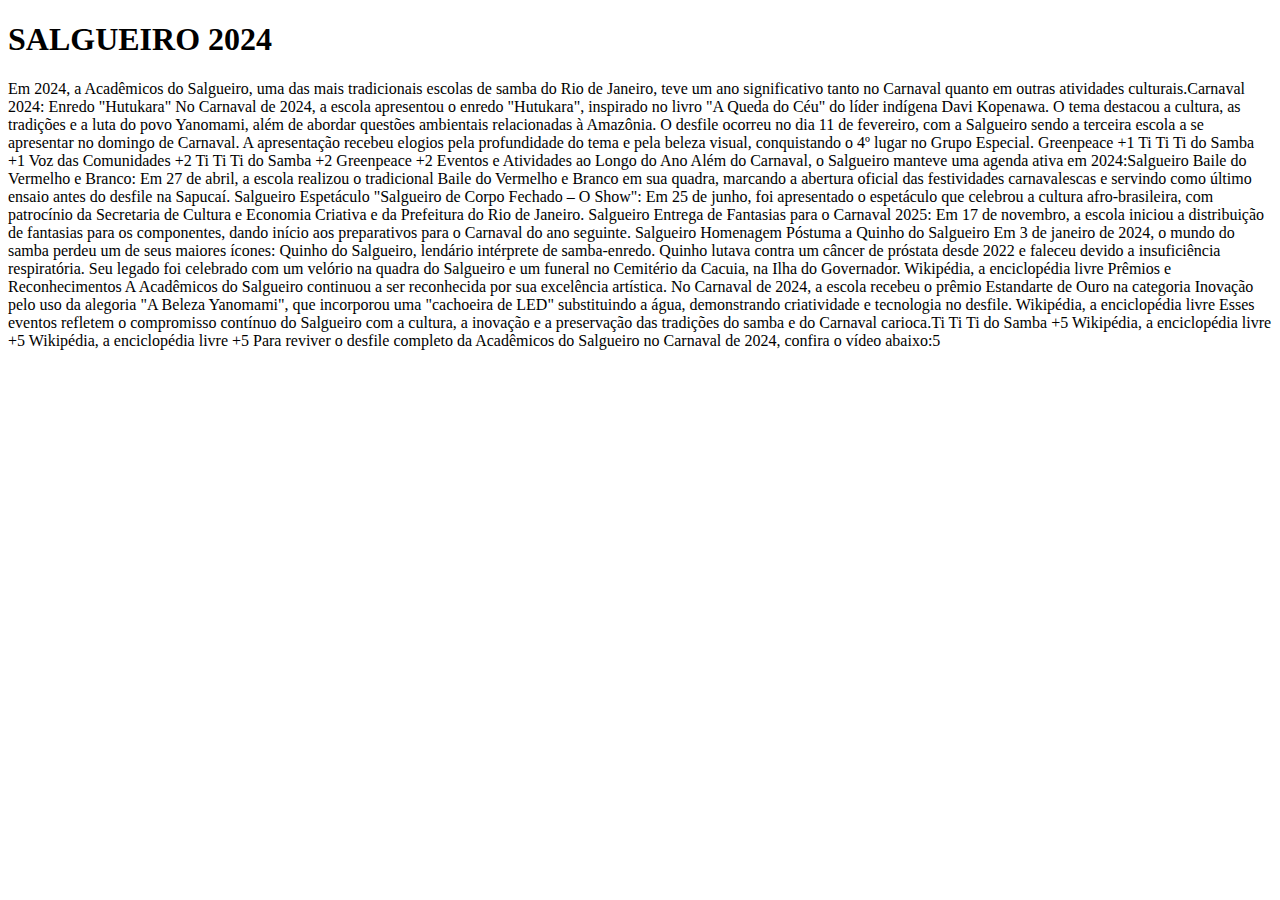
==== pag2.html @ 197803c1 "kyjuk" ====
<!DOCTYPE html>
<html lang="en">
<head>
    <meta charset="UTF-8">
    <meta name="viewport" content="width=device-width, initial-scale=1.0">
    <title> Melhores momentos salgueiro </title>
</head>
<body>

    <h1> SALGUEIRO 2024</h1>


    <p>​Em 2024, a Acadêmicos do Salgueiro, uma das mais tradicionais escolas de samba do Rio de Janeiro, teve um ano significativo tanto no Carnaval quanto em outras atividades culturais.​

        Carnaval 2024: Enredo "Hutukara"
        
        No Carnaval de 2024, a escola apresentou o enredo "Hutukara", inspirado no livro "A Queda do Céu" do líder indígena Davi Kopenawa. O tema destacou a cultura, as tradições e a luta do povo Yanomami, além de abordar questões ambientais relacionadas à Amazônia. O desfile ocorreu no dia 11 de fevereiro, com a Salgueiro sendo a terceira escola a se apresentar no domingo de Carnaval. A apresentação recebeu elogios pela profundidade do tema e pela beleza visual, conquistando o 4º lugar no Grupo Especial. ​
        Greenpeace
        +1
        Ti Ti Ti do Samba
        +1
        Voz das Comunidades
        +2
        Ti Ti Ti do Samba
        +2
        Greenpeace
        +2
        Eventos e Atividades ao Longo do Ano
        Além do Carnaval, o Salgueiro manteve uma agenda ativa em 2024:​
        Salgueiro
        Baile do Vermelho e Branco: Em 27 de abril, a escola realizou o tradicional Baile do Vermelho e Branco em sua quadra, marcando a abertura oficial das festividades carnavalescas e servindo como último ensaio antes do desfile na Sapucaí. ​
        Salgueiro
        Espetáculo "Salgueiro de Corpo Fechado – O Show": Em 25 de junho, foi apresentado o espetáculo que celebrou a cultura afro-brasileira, com patrocínio da Secretaria de Cultura e Economia Criativa e da Prefeitura do Rio de Janeiro. ​
        Salgueiro
        Entrega de Fantasias para o Carnaval 2025: Em 17 de novembro, a escola iniciou a distribuição de fantasias para os componentes, dando início aos preparativos para o Carnaval do ano seguinte. ​
        Salgueiro
        Homenagem Póstuma a Quinho do Salgueiro
        Em 3 de janeiro de 2024, o mundo do samba perdeu um de seus maiores ícones: Quinho do Salgueiro, lendário intérprete de samba-enredo. Quinho lutava contra um câncer de próstata desde 2022 e faleceu devido a insuficiência respiratória. Seu legado foi celebrado com um velório na quadra do Salgueiro e um funeral no Cemitério da Cacuia, na Ilha do Governador. ​
        Wikipédia, a enciclopédia livre
        Prêmios e Reconhecimentos
        A Acadêmicos do Salgueiro continuou a ser reconhecida por sua excelência artística. No Carnaval de 2024, a escola recebeu o prêmio Estandarte de Ouro na categoria Inovação pelo uso da alegoria "A Beleza Yanomami", que incorporou uma "cachoeira de LED" substituindo a água, demonstrando criatividade e tecnologia no desfile. ​
        Wikipédia, a enciclopédia livre
        Esses eventos refletem o compromisso contínuo do Salgueiro com a cultura, a inovação e a preservação das tradições do samba e do Carnaval carioca.​
        Ti Ti Ti do Samba
        +5
        Wikipédia, a enciclopédia livre
        +5
        Wikipédia, a enciclopédia livre
        +5
        Para reviver o desfile completo da Acadêmicos do Salgueiro no Carnaval de 2024, confira o vídeo abaixo:5</p>
        
</body>
</html>
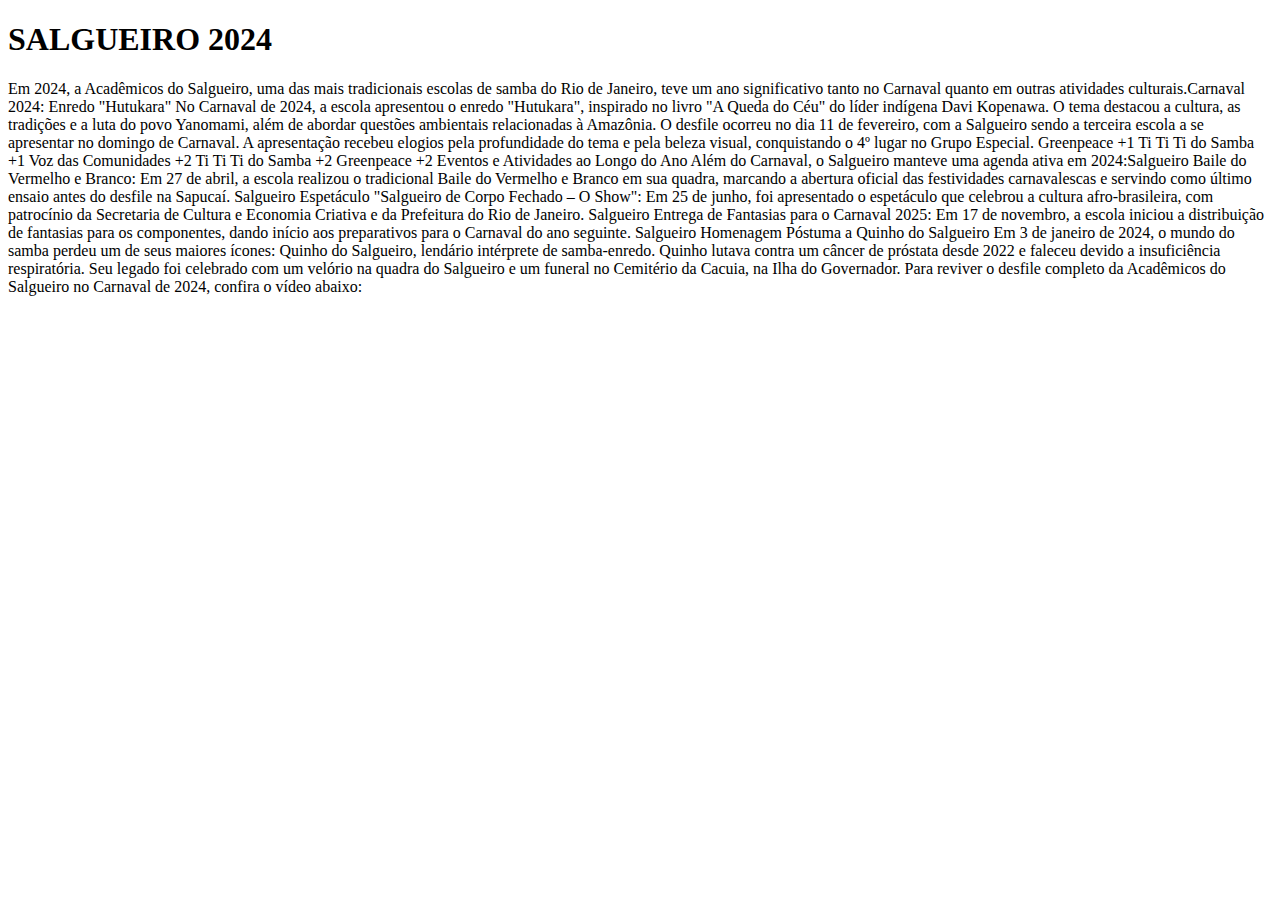
==== commit 62698e26: "segunfa pagina" ====
--- a/pag2.html
+++ b/pag2.html
@@ -36,18 +36,7 @@
         Salgueiro
         Homenagem Póstuma a Quinho do Salgueiro
         Em 3 de janeiro de 2024, o mundo do samba perdeu um de seus maiores ícones: Quinho do Salgueiro, lendário intérprete de samba-enredo. Quinho lutava contra um câncer de próstata desde 2022 e faleceu devido a insuficiência respiratória. Seu legado foi celebrado com um velório na quadra do Salgueiro e um funeral no Cemitério da Cacuia, na Ilha do Governador. ​
-        Wikipédia, a enciclopédia livre
-        Prêmios e Reconhecimentos
-        A Acadêmicos do Salgueiro continuou a ser reconhecida por sua excelência artística. No Carnaval de 2024, a escola recebeu o prêmio Estandarte de Ouro na categoria Inovação pelo uso da alegoria "A Beleza Yanomami", que incorporou uma "cachoeira de LED" substituindo a água, demonstrando criatividade e tecnologia no desfile. ​
-        Wikipédia, a enciclopédia livre
-        Esses eventos refletem o compromisso contínuo do Salgueiro com a cultura, a inovação e a preservação das tradições do samba e do Carnaval carioca.​
-        Ti Ti Ti do Samba
-        +5
-        Wikipédia, a enciclopédia livre
-        +5
-        Wikipédia, a enciclopédia livre
-        +5
-        Para reviver o desfile completo da Acadêmicos do Salgueiro no Carnaval de 2024, confira o vídeo abaixo:5</p>
-        
+        Para reviver o desfile completo da Acadêmicos do Salgueiro no Carnaval de 2024, confira o vídeo abaixo: </p>
+        <iframe width="560" height="315" src="https://www.youtube.com/embed/gQcaD2lBoGE?si=CQN3rG_Bqqq_9L4E" title="YouTube video player" frameborder="0" allow="accelerometer; autoplay; clipboard-write; encrypted-media; gyroscope; picture-in-picture; web-share" referrerpolicy="strict-origin-when-cross-origin" allowfullscreen></iframe>
 </body>
 </html>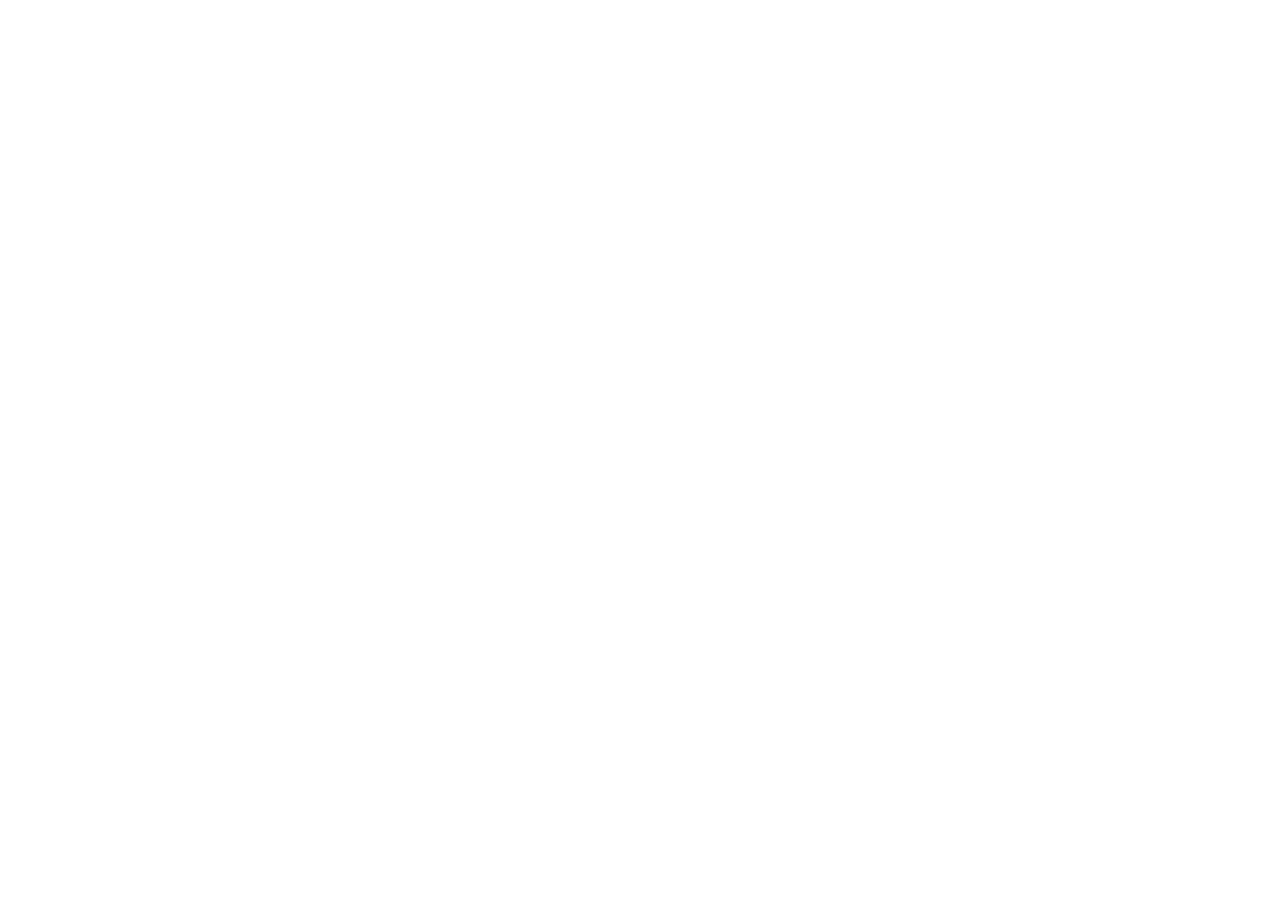
==== commit 5e402b58: "eeee" ====
--- a/pag2.html
+++ b/pag2.html
@@ -3,40 +3,13 @@
 <head>
     <meta charset="UTF-8">
     <meta name="viewport" content="width=device-width, initial-scale=1.0">
-    <title> Melhores momentos salgueiro </title>
+    <title> Social Salgueiro </title>
 </head>
 <body>
 
-    <h1> SALGUEIRO 2024</h1>
+    <h1> </h1>
 
-
-    <p>​Em 2024, a Acadêmicos do Salgueiro, uma das mais tradicionais escolas de samba do Rio de Janeiro, teve um ano significativo tanto no Carnaval quanto em outras atividades culturais.​
-
-        Carnaval 2024: Enredo "Hutukara"
-        
-        No Carnaval de 2024, a escola apresentou o enredo "Hutukara", inspirado no livro "A Queda do Céu" do líder indígena Davi Kopenawa. O tema destacou a cultura, as tradições e a luta do povo Yanomami, além de abordar questões ambientais relacionadas à Amazônia. O desfile ocorreu no dia 11 de fevereiro, com a Salgueiro sendo a terceira escola a se apresentar no domingo de Carnaval. A apresentação recebeu elogios pela profundidade do tema e pela beleza visual, conquistando o 4º lugar no Grupo Especial. ​
-        Greenpeace
-        +1
-        Ti Ti Ti do Samba
-        +1
-        Voz das Comunidades
-        +2
-        Ti Ti Ti do Samba
-        +2
-        Greenpeace
-        +2
-        Eventos e Atividades ao Longo do Ano
-        Além do Carnaval, o Salgueiro manteve uma agenda ativa em 2024:​
-        Salgueiro
-        Baile do Vermelho e Branco: Em 27 de abril, a escola realizou o tradicional Baile do Vermelho e Branco em sua quadra, marcando a abertura oficial das festividades carnavalescas e servindo como último ensaio antes do desfile na Sapucaí. ​
-        Salgueiro
-        Espetáculo "Salgueiro de Corpo Fechado – O Show": Em 25 de junho, foi apresentado o espetáculo que celebrou a cultura afro-brasileira, com patrocínio da Secretaria de Cultura e Economia Criativa e da Prefeitura do Rio de Janeiro. ​
-        Salgueiro
-        Entrega de Fantasias para o Carnaval 2025: Em 17 de novembro, a escola iniciou a distribuição de fantasias para os componentes, dando início aos preparativos para o Carnaval do ano seguinte. ​
-        Salgueiro
-        Homenagem Póstuma a Quinho do Salgueiro
-        Em 3 de janeiro de 2024, o mundo do samba perdeu um de seus maiores ícones: Quinho do Salgueiro, lendário intérprete de samba-enredo. Quinho lutava contra um câncer de próstata desde 2022 e faleceu devido a insuficiência respiratória. Seu legado foi celebrado com um velório na quadra do Salgueiro e um funeral no Cemitério da Cacuia, na Ilha do Governador. ​
-        Para reviver o desfile completo da Acadêmicos do Salgueiro no Carnaval de 2024, confira o vídeo abaixo: </p>
-        <iframe width="560" height="315" src="https://www.youtube.com/embed/gQcaD2lBoGE?si=CQN3rG_Bqqq_9L4E" title="YouTube video player" frameborder="0" allow="accelerometer; autoplay; clipboard-write; encrypted-media; gyroscope; picture-in-picture; web-share" referrerpolicy="strict-origin-when-cross-origin" allowfullscreen></iframe>
+ </p>
+       
 </body>
 </html>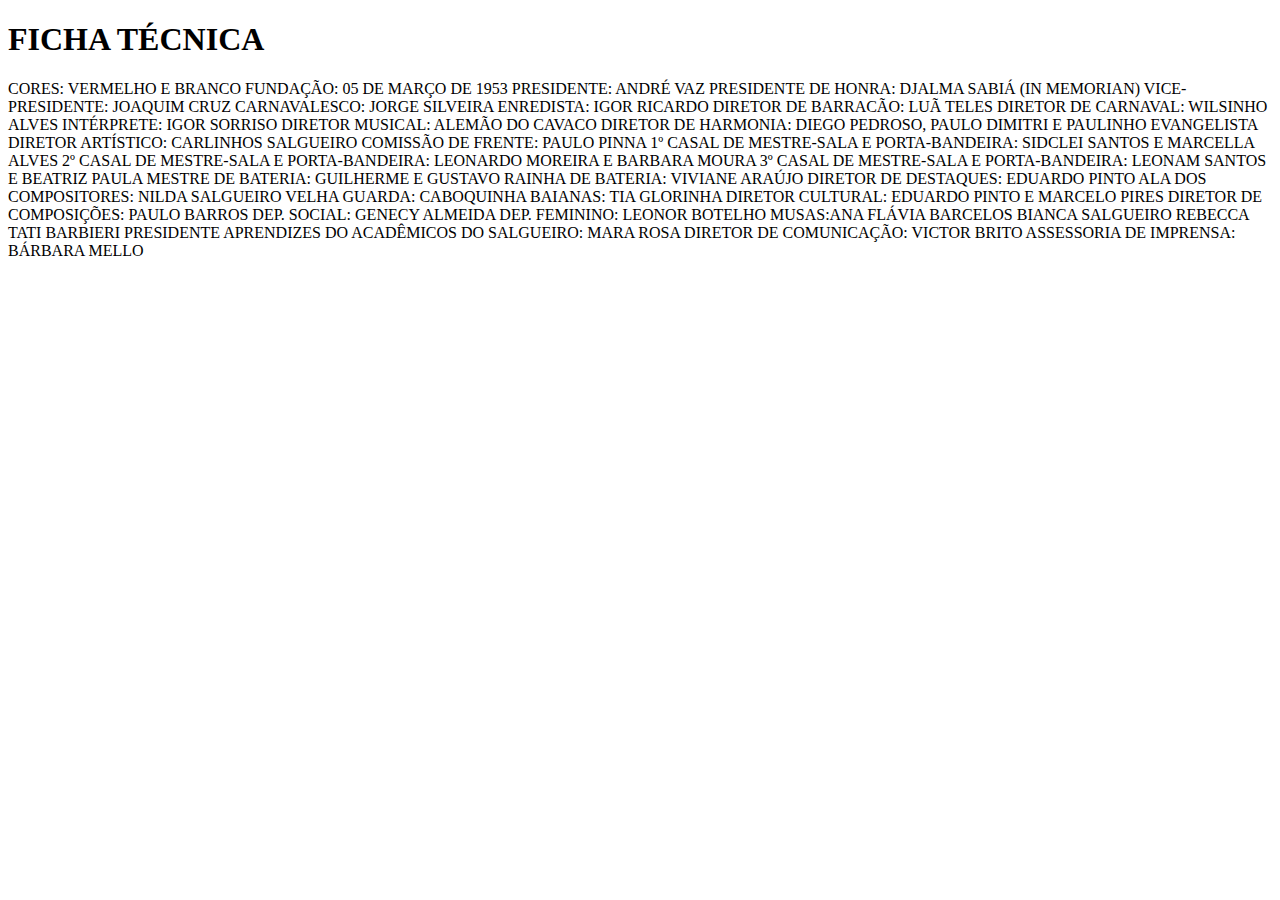
==== commit 7b21e525: "10" ====
--- a/pag2.html
+++ b/pag2.html
@@ -7,7 +7,38 @@
 </head>
 <body>
 
-    <h1> </h1>
+    <h1> FICHA TÉCNICA</h1>
+    <p>CORES: VERMELHO E BRANCO
+        FUNDAÇÃO: 05 DE MARÇO DE 1953
+        PRESIDENTE: ANDRÉ VAZ
+        PRESIDENTE DE HONRA: DJALMA SABIÁ (IN MEMORIAN)
+        VICE-PRESIDENTE: JOAQUIM CRUZ
+        CARNAVALESCO: JORGE SILVEIRA
+        ENREDISTA: IGOR RICARDO
+        DIRETOR DE BARRACÃO: LUÃ TELES
+        DIRETOR DE CARNAVAL: WILSINHO ALVES
+        INTÉRPRETE: IGOR SORRISO
+        DIRETOR MUSICAL: ALEMÃO DO CAVACO
+        DIRETOR DE HARMONIA: DIEGO PEDROSO, PAULO DIMITRI E PAULINHO EVANGELISTA
+        DIRETOR ARTÍSTICO: CARLINHOS SALGUEIRO
+        COMISSÃO DE FRENTE: PAULO PINNA
+        1º CASAL DE MESTRE-SALA E PORTA-BANDEIRA: SIDCLEI SANTOS E MARCELLA ALVES
+        2º CASAL DE MESTRE-SALA E PORTA-BANDEIRA: LEONARDO MOREIRA E BARBARA MOURA
+        3º CASAL DE MESTRE-SALA E PORTA-BANDEIRA: LEONAM SANTOS E BEATRIZ PAULA
+        MESTRE DE BATERIA: GUILHERME E GUSTAVO
+        RAINHA DE BATERIA: VIVIANE ARAÚJO
+        DIRETOR DE DESTAQUES: EDUARDO PINTO
+        ALA DOS COMPOSITORES: NILDA SALGUEIRO
+        VELHA GUARDA: CABOQUINHA
+        BAIANAS: TIA GLORINHA
+        DIRETOR CULTURAL: EDUARDO PINTO E MARCELO PIRES
+        DIRETOR DE COMPOSIÇÕES: PAULO BARROS
+        DEP. SOCIAL: GENECY ALMEIDA
+        DEP. FEMININO: LEONOR BOTELHO
+        MUSAS:ANA FLÁVIA BARCELOS BIANCA SALGUEIRO REBECCA TATI BARBIERI
+        PRESIDENTE APRENDIZES DO ACADÊMICOS DO SALGUEIRO: MARA ROSA
+        DIRETOR DE COMUNICAÇÃO: VICTOR BRITO
+        ASSESSORIA DE IMPRENSA: BÁRBARA MELLO</p>
 
  </p>
        
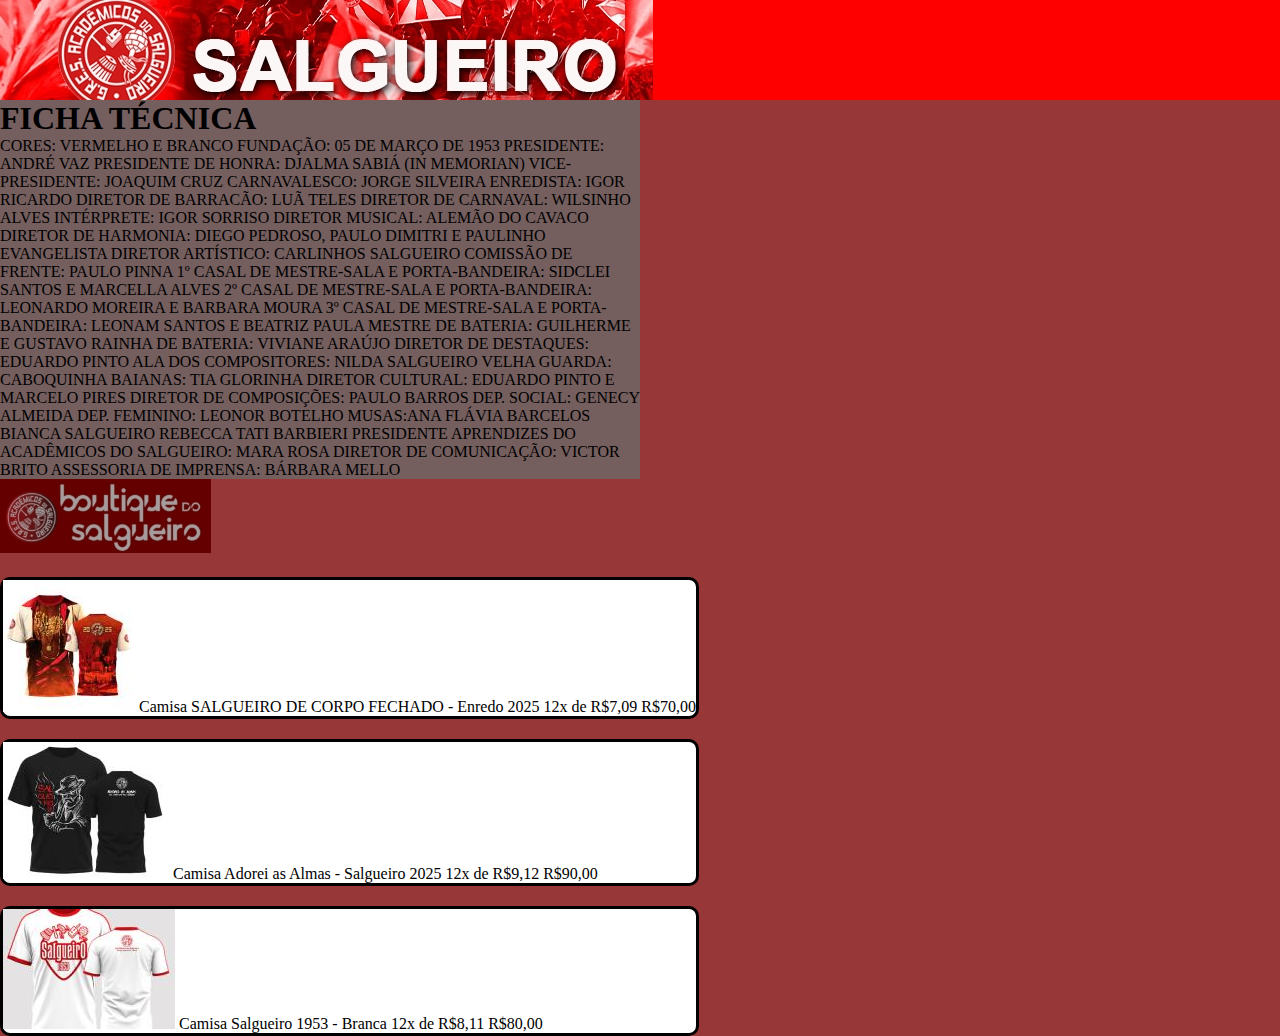
==== commit 5002c030: "bordaer compra" ====
--- a/pag2.html
+++ b/pag2.html
@@ -1,46 +1,84 @@
 <!DOCTYPE html>
 <html lang="en">
+
 <head>
     <meta charset="UTF-8">
     <meta name="viewport" content="width=device-width, initial-scale=1.0">
     <title> Social Salgueiro </title>
+    <link rel="stylesheet" href="style2.css">
+
 </head>
+
 <body>
 
-    <h1> FICHA TÉCNICA</h1>
-    <p>CORES: VERMELHO E BRANCO
-        FUNDAÇÃO: 05 DE MARÇO DE 1953
-        PRESIDENTE: ANDRÉ VAZ
-        PRESIDENTE DE HONRA: DJALMA SABIÁ (IN MEMORIAN)
-        VICE-PRESIDENTE: JOAQUIM CRUZ
-        CARNAVALESCO: JORGE SILVEIRA
-        ENREDISTA: IGOR RICARDO
-        DIRETOR DE BARRACÃO: LUÃ TELES
-        DIRETOR DE CARNAVAL: WILSINHO ALVES
-        INTÉRPRETE: IGOR SORRISO
-        DIRETOR MUSICAL: ALEMÃO DO CAVACO
-        DIRETOR DE HARMONIA: DIEGO PEDROSO, PAULO DIMITRI E PAULINHO EVANGELISTA
-        DIRETOR ARTÍSTICO: CARLINHOS SALGUEIRO
-        COMISSÃO DE FRENTE: PAULO PINNA
-        1º CASAL DE MESTRE-SALA E PORTA-BANDEIRA: SIDCLEI SANTOS E MARCELLA ALVES
-        2º CASAL DE MESTRE-SALA E PORTA-BANDEIRA: LEONARDO MOREIRA E BARBARA MOURA
-        3º CASAL DE MESTRE-SALA E PORTA-BANDEIRA: LEONAM SANTOS E BEATRIZ PAULA
-        MESTRE DE BATERIA: GUILHERME E GUSTAVO
-        RAINHA DE BATERIA: VIVIANE ARAÚJO
-        DIRETOR DE DESTAQUES: EDUARDO PINTO
-        ALA DOS COMPOSITORES: NILDA SALGUEIRO
-        VELHA GUARDA: CABOQUINHA
-        BAIANAS: TIA GLORINHA
-        DIRETOR CULTURAL: EDUARDO PINTO E MARCELO PIRES
-        DIRETOR DE COMPOSIÇÕES: PAULO BARROS
-        DEP. SOCIAL: GENECY ALMEIDA
-        DEP. FEMININO: LEONOR BOTELHO
-        MUSAS:ANA FLÁVIA BARCELOS BIANCA SALGUEIRO REBECCA TATI BARBIERI
-        PRESIDENTE APRENDIZES DO ACADÊMICOS DO SALGUEIRO: MARA ROSA
-        DIRETOR DE COMUNICAÇÃO: VICTOR BRITO
-        ASSESSORIA DE IMPRENSA: BÁRBARA MELLO</p>
+    <header>
+        <img src="./img/salgueiro header.jpeg" alt="">
+    </header>
 
- </p>
-       
+
+    <main>
+        <section class="fichaTecnica">
+            <h1> FICHA TÉCNICA</h1>
+            <p>CORES: VERMELHO E BRANCO
+                FUNDAÇÃO: 05 DE MARÇO DE 1953
+                PRESIDENTE: ANDRÉ VAZ
+                PRESIDENTE DE HONRA: DJALMA SABIÁ (IN MEMORIAN)
+                VICE-PRESIDENTE: JOAQUIM CRUZ
+                CARNAVALESCO: JORGE SILVEIRA
+                ENREDISTA: IGOR RICARDO
+                DIRETOR DE BARRACÃO: LUÃ TELES
+                DIRETOR DE CARNAVAL: WILSINHO ALVES
+                INTÉRPRETE: IGOR SORRISO
+                DIRETOR MUSICAL: ALEMÃO DO CAVACO
+                DIRETOR DE HARMONIA: DIEGO PEDROSO, PAULO DIMITRI E PAULINHO EVANGELISTA
+                DIRETOR ARTÍSTICO: CARLINHOS SALGUEIRO
+                COMISSÃO DE FRENTE: PAULO PINNA
+                1º CASAL DE MESTRE-SALA E PORTA-BANDEIRA: SIDCLEI SANTOS E MARCELLA ALVES
+                2º CASAL DE MESTRE-SALA E PORTA-BANDEIRA: LEONARDO MOREIRA E BARBARA MOURA
+                3º CASAL DE MESTRE-SALA E PORTA-BANDEIRA: LEONAM SANTOS E BEATRIZ PAULA
+                MESTRE DE BATERIA: GUILHERME E GUSTAVO
+                RAINHA DE BATERIA: VIVIANE ARAÚJO
+                DIRETOR DE DESTAQUES: EDUARDO PINTO
+                ALA DOS COMPOSITORES: NILDA SALGUEIRO
+                VELHA GUARDA: CABOQUINHA
+                BAIANAS: TIA GLORINHA
+                DIRETOR CULTURAL: EDUARDO PINTO E MARCELO PIRES
+                DIRETOR DE COMPOSIÇÕES: PAULO BARROS
+                DEP. SOCIAL: GENECY ALMEIDA
+                DEP. FEMININO: LEONOR BOTELHO
+                MUSAS:ANA FLÁVIA BARCELOS BIANCA SALGUEIRO REBECCA TATI BARBIERI
+                PRESIDENTE APRENDIZES DO ACADÊMICOS DO SALGUEIRO: MARA ROSA
+                DIRETOR DE COMUNICAÇÃO: VICTOR BRITO
+                ASSESSORIA DE IMPRENSA: BÁRBARA MELLO
+            </p>
+        </section>
+
+
+        <section class="produtos">
+            <nav id="compras">
+                <img src="./img/salgueiro21.jpeg" alt="">
+                <article class="camisafechada"> <img src="./img/camisa1.jfif" alt="">
+                    <lable class="nomecamisa"> Camisa SALGUEIRO DE CORPO FECHADO - Enredo 2025 </lable>
+                    <p class="preços">12x de R$7,09
+                        R$70,00</p>
+                </article>
+                <article class="camisafechada"> <img src="./img/camisa 2.jfif" alt="">
+                    <p class="nomecamisa"> Camisa Adorei as Almas - Salgueiro 2025</p>
+                    <p class="preços"> 12x de R$9,12
+                        R$90,00</p>
+                </article>
+                <article class="camisafechada"> <img src="./img/camisa 3.jfif" alt="">
+                    <p class="nomecamisa">Camisa Salgueiro 1953 - Branca</p>
+                    <p class="preços">12x de R$8,11
+                        R$80,00</p>
+                </article>
+            </nav>
+
+            
+        </section>
+    </main>
+
+
 </body>
+
 </html>--- a/style2.css
+++ b/style2.css
@@ -0,0 +1,47 @@
+*{
+    margin: 0px;
+    padding: 0px;
+}
+
+header{
+    width: 100%;
+    height: 100px;
+    background-color: red;
+}
+
+main{
+    width: 100%;
+    display: inline-block;
+    background-color: rgb(151, 55, 55);
+}
+
+.fichaTecnica{
+    width: 50%;
+    display: inline-block;
+    background-color: rgb(116, 94, 94);
+}
+
+.produtos{
+    display: inline-block;
+    
+
+}
+
+h1, p{
+    display: inline-block;
+
+}
+
+.camisafechada{
+    border: 3px black solid;
+    text-align: justify;
+    background-color: rgb(255, 255, 255);
+    border-radius: 10px;
+    margin-top: 20px;
+
+}
+
+.nomecamisa{
+    text-align: start;
+    
+}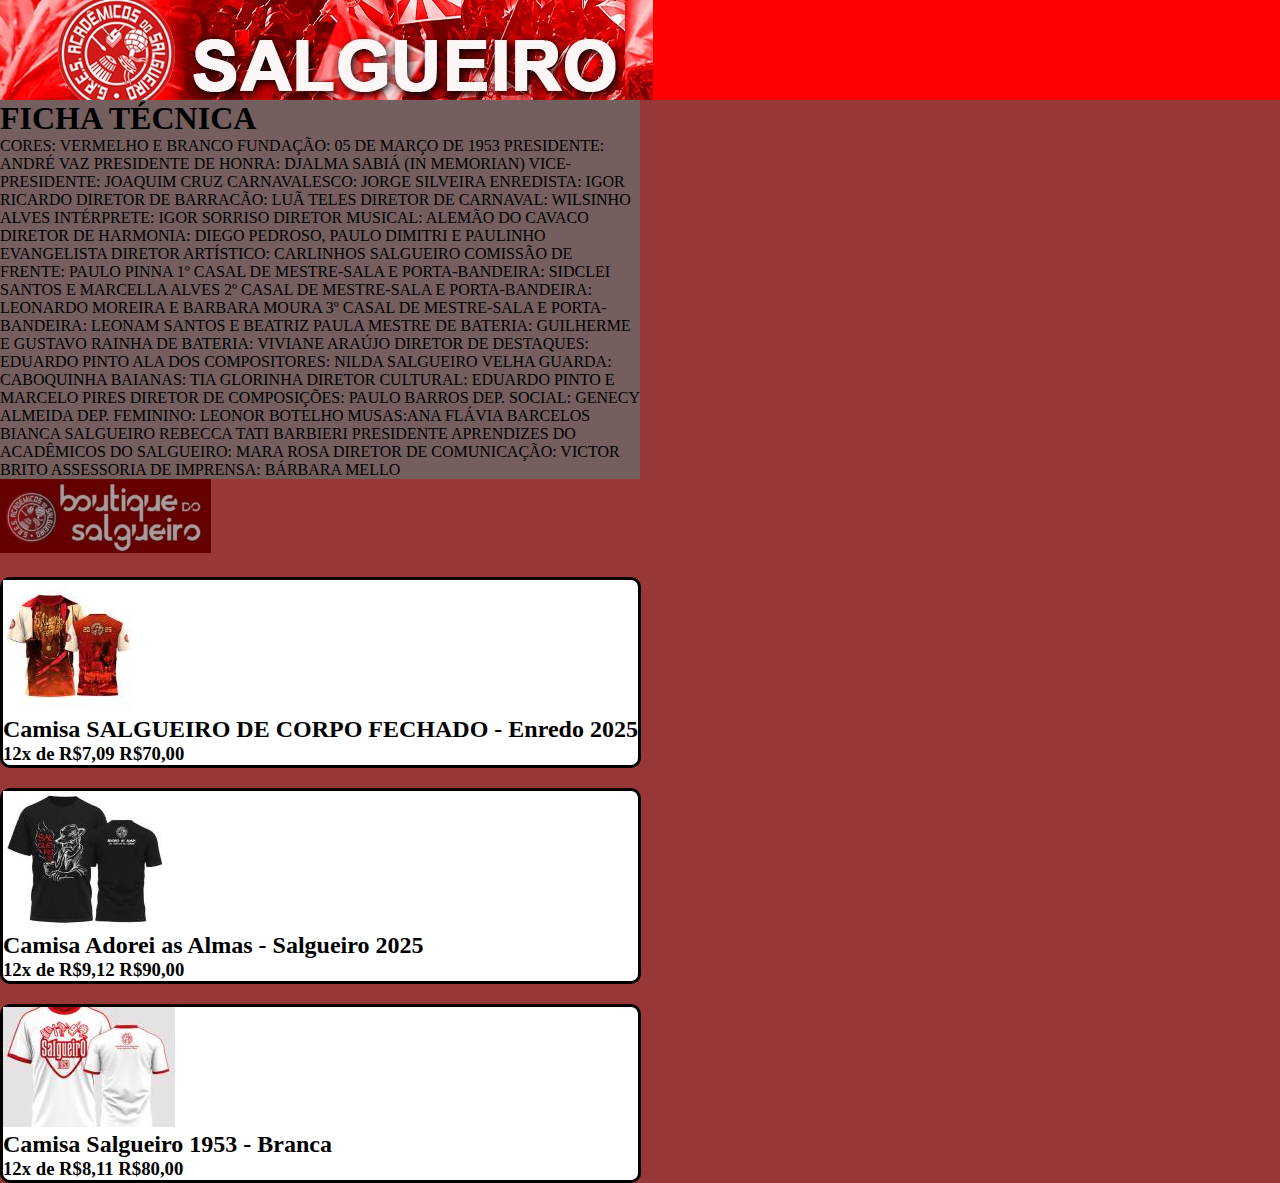
==== commit 63091e2a: "atualiza" ====
--- a/pag2.html
+++ b/pag2.html
@@ -58,19 +58,19 @@
             <nav id="compras">
                 <img src="./img/salgueiro21.jpeg" alt="">
                 <article class="camisafechada"> <img src="./img/camisa1.jfif" alt="">
-                    <lable class="nomecamisa"> Camisa SALGUEIRO DE CORPO FECHADO - Enredo 2025 </lable>
-                    <p class="preços">12x de R$7,09
-                        R$70,00</p>
+                    <h2 class="nomecamisa"> Camisa SALGUEIRO DE CORPO FECHADO - Enredo 2025 </h2>
+                    <h3 class="preços">12x de R$7,09
+                        R$70,00</h3>
                 </article>
-                <article class="camisafechada"> <img src="./img/camisa 2.jfif" alt="">
-                    <p class="nomecamisa"> Camisa Adorei as Almas - Salgueiro 2025</p>
-                    <p class="preços"> 12x de R$9,12
-                        R$90,00</p>
+                <article class="camisafechada"> <img src="./img/camisa 2.jfif" alt="" id="foto">
+                    <h2 class="nomecamisa"> Camisa Adorei as Almas - Salgueiro 2025</h2>
+                    <h3 class="preços"> 12x de R$9,12
+                        R$90,00</h3>
                 </article>
                 <article class="camisafechada"> <img src="./img/camisa 3.jfif" alt="">
-                    <p class="nomecamisa">Camisa Salgueiro 1953 - Branca</p>
-                    <p class="preços">12x de R$8,11
-                        R$80,00</p>
+                    <h2 class="nomecamisa">Camisa Salgueiro 1953 - Branca</h2>
+                    <h3 class="preços">12x de R$8,11
+                        R$80,00</h3>
                 </article>
             </nav>
 
--- a/style2.css
+++ b/style2.css
@@ -44,4 +44,5 @@
 .nomecamisa{
     text-align: start;
     
+
 }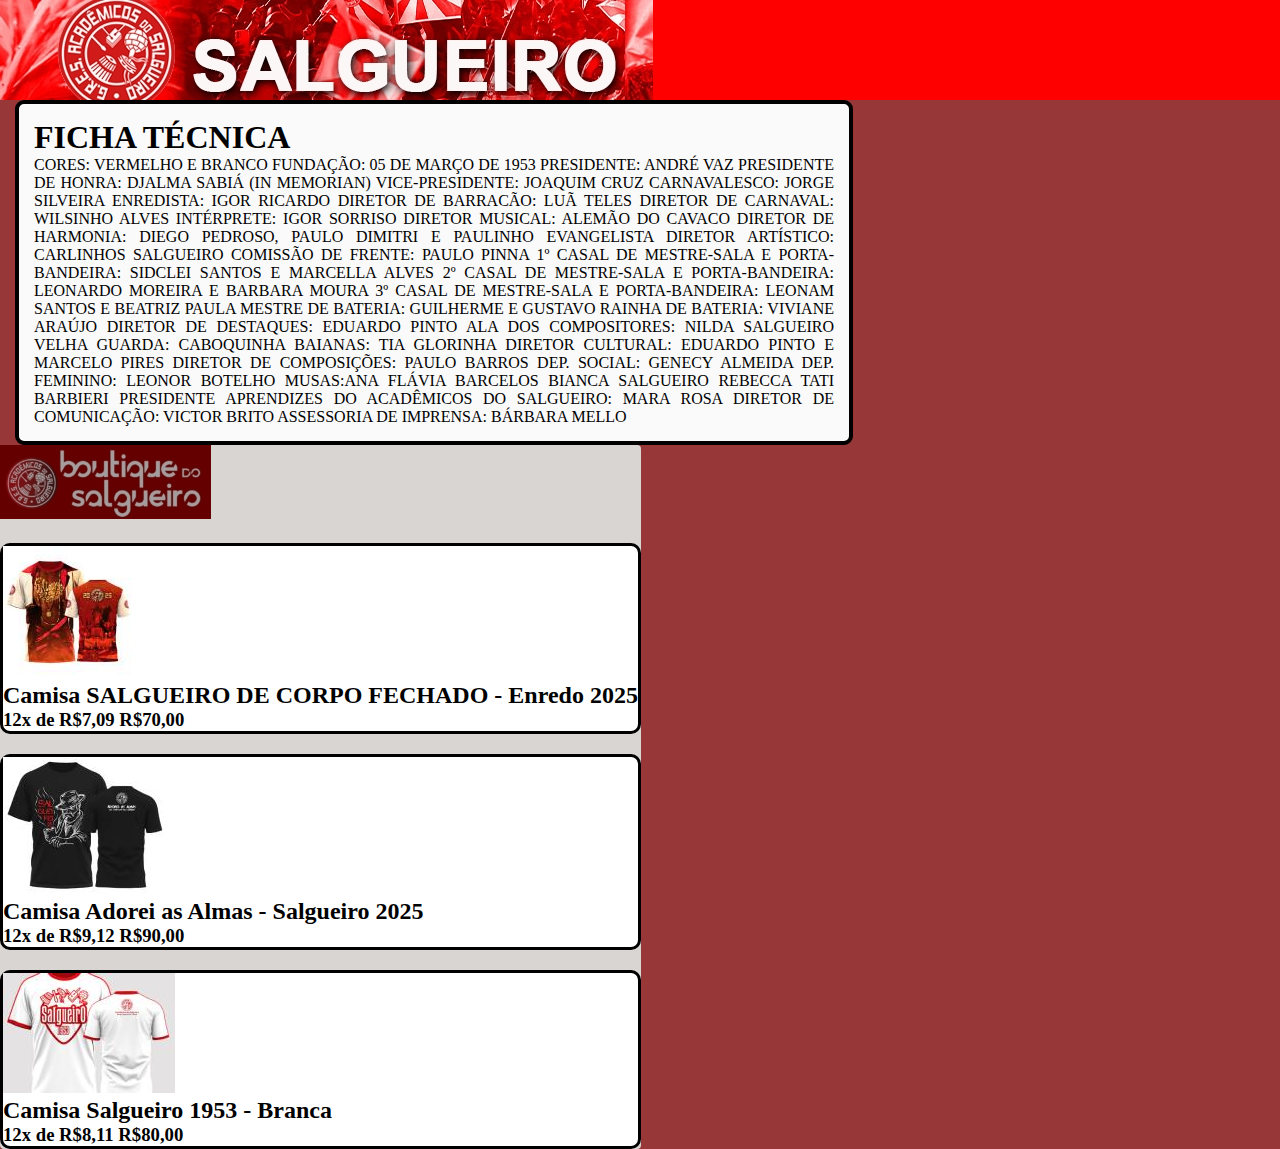
==== commit 093f9327: "nada novo" ====
--- a/pag2.html
+++ b/pag2.html
@@ -55,8 +55,8 @@
 
 
         <section class="produtos">
-            <nav id="compras">
-                <img src="./img/salgueiro21.jpeg" alt="">
+            
+                <img class="sal" src="./img/salgueiro21.jpeg" alt="">
                 <article class="camisafechada"> <img src="./img/camisa1.jfif" alt="">
                     <h2 class="nomecamisa"> Camisa SALGUEIRO DE CORPO FECHADO - Enredo 2025 </h2>
                     <h3 class="preços">12x de R$7,09
@@ -72,7 +72,7 @@
                     <h3 class="preços">12x de R$8,11
                         R$80,00</h3>
                 </article>
-            </nav>
+        
 
             
         </section>
--- a/style2.css
+++ b/style2.css
@@ -18,7 +18,15 @@
 .fichaTecnica{
     width: 50%;
     display: inline-block;
-    background-color: rgb(116, 94, 94);
+    background-color: rgb(250, 250, 250);
+    border: 4px black solid;
+    border-radius: 9px;
+    width: 800px;
+    margin-right: 20px;
+    margin-left: 15px;
+    text-align: justify;
+    padding: 15px;
+    
 }
 
 .produtos{
@@ -45,4 +53,16 @@
     text-align: start;
     
 
+}
+
+.produtos{
+    border-radius: 4px;
+    background-color: rgb(216, 213, 210);
+    margin: auto;
+    justify-content: space-around;
+}
+.sal{
+    justify-content: space-around;
+    text-align: center;
+    margin:auto;
 }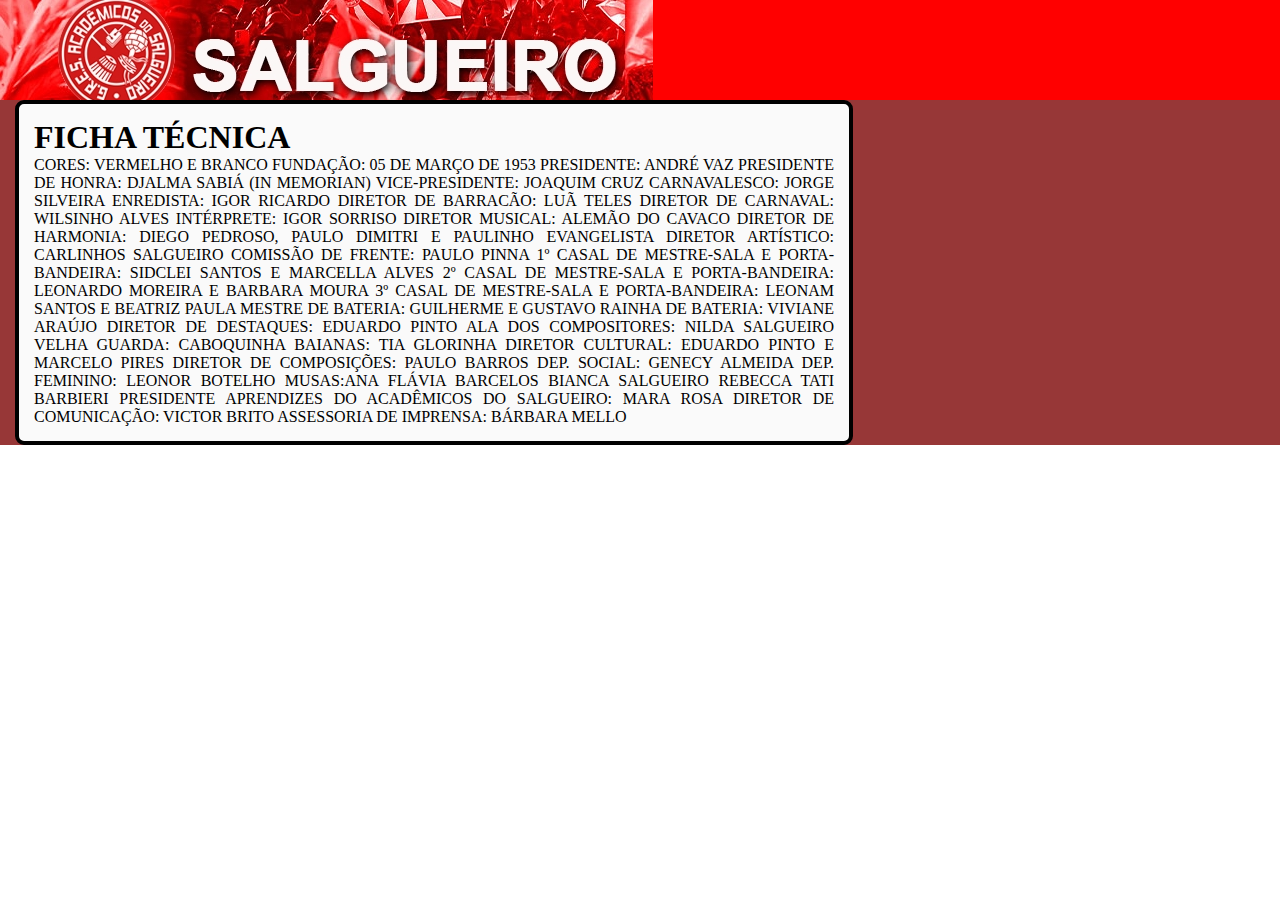
==== commit 5840c06b: "aa" ====
--- a/pag2.html
+++ b/pag2.html
@@ -56,10 +56,10 @@
 
         <section class="produtos">
             
-                <img class="sal" src="./img/salgueiro21.jpeg" alt="">
-                <article class="camisafechada"> <img src="./img/camisa1.jfif" alt="">
-                    <h2 class="nomecamisa"> Camisa SALGUEIRO DE CORPO FECHADO - Enredo 2025 </h2>
-                    <h3 class="preços">12x de R$7,09
+                <!-- /*<img class="sal" src="./img/salgueiro21.jpeg" alt="">
+                <article class=""> <img src="./img/camisa1.jfif" alt="">
+                    <h2 class=""> Camisa SALGUEIRO DE CORPO FECHADO - Enredo 2025 </h2>
+                    <h3 class="">12x de R$7,09
                         R$70,00</h3>
                 </article>
                 <article class="camisafechada"> <img src="./img/camisa 2.jfif" alt="" id="foto">
@@ -70,8 +70,10 @@
                 <article class="camisafechada"> <img src="./img/camisa 3.jfif" alt="">
                     <h2 class="nomecamisa">Camisa Salgueiro 1953 - Branca</h2>
                     <h3 class="preços">12x de R$8,11
-                        R$80,00</h3>
+                        R$80,00</h3> -->
                 </article>
+
+                <article><img src="./salhueiro" alt=""></article>
         
 
             
--- a/style2.css
+++ b/style2.css
@@ -41,10 +41,10 @@
 }
 
 .camisafechada{
-    border: 3px black solid;
+    border:4px black solid;
     text-align: justify;
     background-color: rgb(255, 255, 255);
-    border-radius: 10px;
+    border-radius: 15px;
     margin-top: 20px;
 
 }
@@ -56,7 +56,7 @@
 }
 
 .produtos{
-    border-radius: 4px;
+    border-radius: 5px;
     background-color: rgb(216, 213, 210);
     margin: auto;
     justify-content: space-around;
